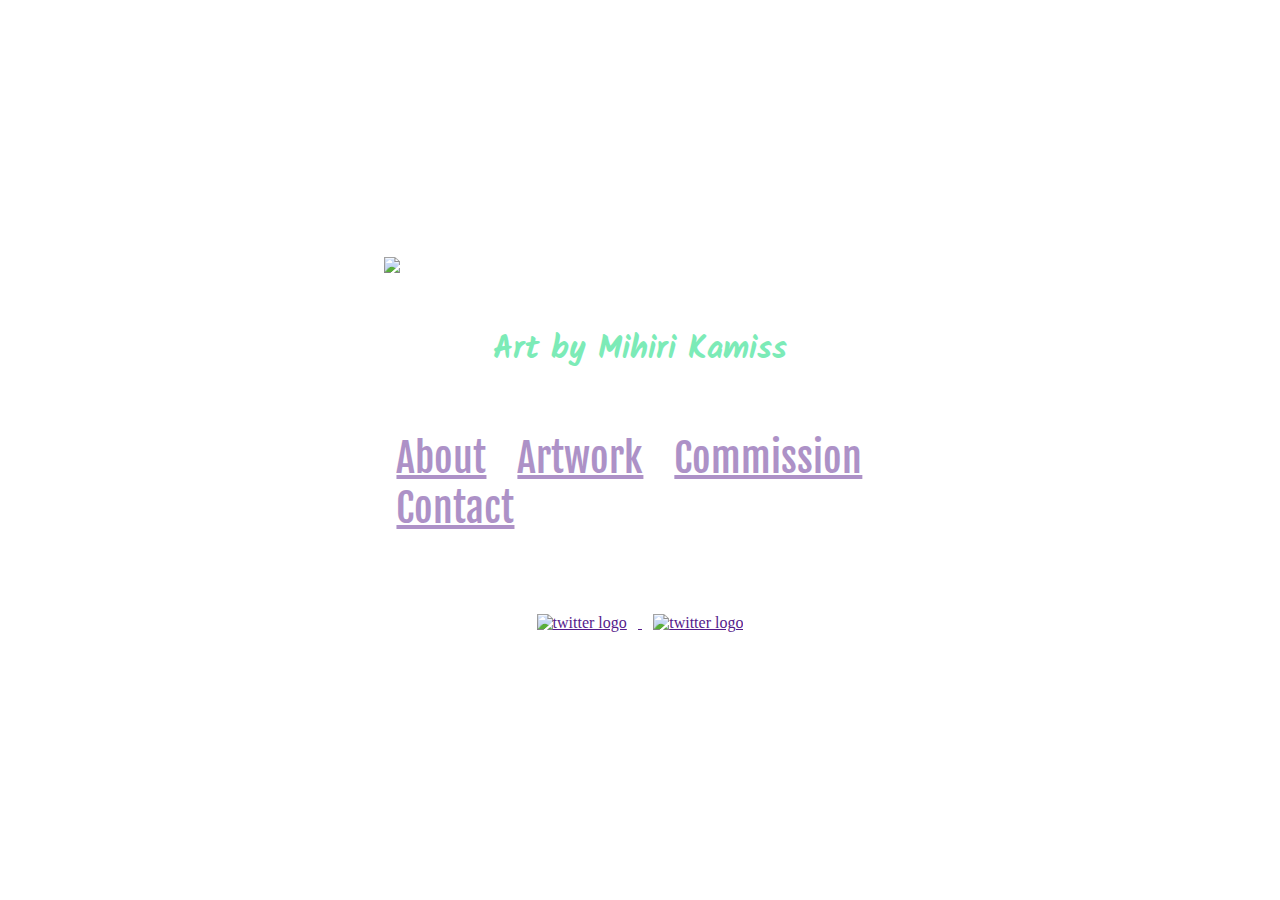
==== Art Portfolio/index.html @ c746bbe1 "Add files via upload" ====
<!DOCTYPE html>
<html lang="en" dir="ltr">
 <head>
   <meta charset="utf-8">
   <title>Mihiri Art Portfolio</title>
   <link rel="stylesheet" href="style.css">
   <link href="https://fonts.googleapis.com/css2?family=Fjalla+One&family=Kalam:wght@700&display=swap" rel="stylesheet">
   <link href="https://cdn.jsdelivr.net/npm/bootstrap@5.2.0-beta1/dist/css/bootstrap.min.css" rel="stylesheet" integrity="sha384-0evHe/X+R7YkIZDRvuzKMRqM+OrBnVFBL6DOitfPri4tjfHxaWutUpFmBp4vmVor" crossorigin="anonymous">
 </head>
 <body>
  <div class="bg">

<!-- TITLE BODIES -->
    <div class="flex-container center menu">

      <img class="logo d-none d-sm-block " src="images/logo.png" alt="logo">

      <h4 class="d-none d-sm-block sub-title">Art by Mihiri Kamiss</h4>

<!-- NAVIGATION -->
<nav class="navbar navbar-expand-lg no-padding"></nav>
<div class="container-fluid d-none d-sm-block">
  <ul class="navbar-nav ms-auto list-group-horizontal center">
    <li class="nav-item">
        <a class="nav-link" href="">About</a>
    </li>
      <li class="nav-item">
          <a class="nav-link" href="">Artwork</a>
      </li>
      <li class="nav-item">
           <a class="nav-link" href="">Commission</a>
       </li>
      <li class="nav-item">
          <a class="nav-link" href="">Contact</a>
      </li>
  </ul>

</div>
<!-- FOOTER -->
<br>
<br>
<br>
<div class="bottom center">

    <a href="">
<img class="handle" src="images/instagram.png" alt="twitter logo">
    </a>

    <a href="">
<img class="handle" src="images/twitter.png" alt="twitter logo">
    </a>

</div>
</div>
  </div>

<script src="https://ajax.googleapis.com/ajax/libs/jquery/3.6.0/jquery.min.js"> </script>
<script src="index.js" charset="utf-8"> </script>
 </body>
</html>
---- Art Portfolio/style.css ----
/* https://stackoverflow.com/questions/41914954/how-to-force-a-fixed-column-width-with-a-bootstrap-grid-and-keep-the-other-ones */
/*
FONTS:
font-family: 'Fjalla One', sans-serif;
font-family: 'Kalam', cursive;
*/

body, html {
  height: 100%;
  margin: 0;
}

ul {
  list-style-type: none;
  overflow: hidden;
}

li{
  color:white;
  font-size: 1.9em;
  display: inline;
}

li:hover {
  color: #7CEBB7;


}

.bg{
  background-image: url("webBG.png");
  height: 100%;
  background-position: center;
 background-repeat: no-repeat;
 background-size: cover;
}

.bottom {
  justify-content: center;
  align-items: baseline;
  text-align: center;
}

.center{
  justify-content: center;
align-items: center
}

.flex-container {
  height: 100%;
  display: flex;
}

.menu {
  flex-direction: column;
}

.nav-item{
  padding-left: 2%;
  padding-right: 2%;
  font-size: 2.5em;
  margin-top: 0.2%;
font-family: 'Fjalla One', sans-serif;

}

.no-padding {
   padding: 0 !important;
   margin: 0 !important;
}

.logo{
  text-align: center;
  color: white;
  width: 40%;

}

.sub-title{
  padding-top: 0.2em;
  color: #7cebb7;
font-family: 'Kalam', cursive;
font-size: 2em;
text-align: center;
}

.handle{
  width: 5%;
margin: 0.7em;
}

/* ****HEADER NAV**** */
.header-nav{
  background-color: #122838;
}
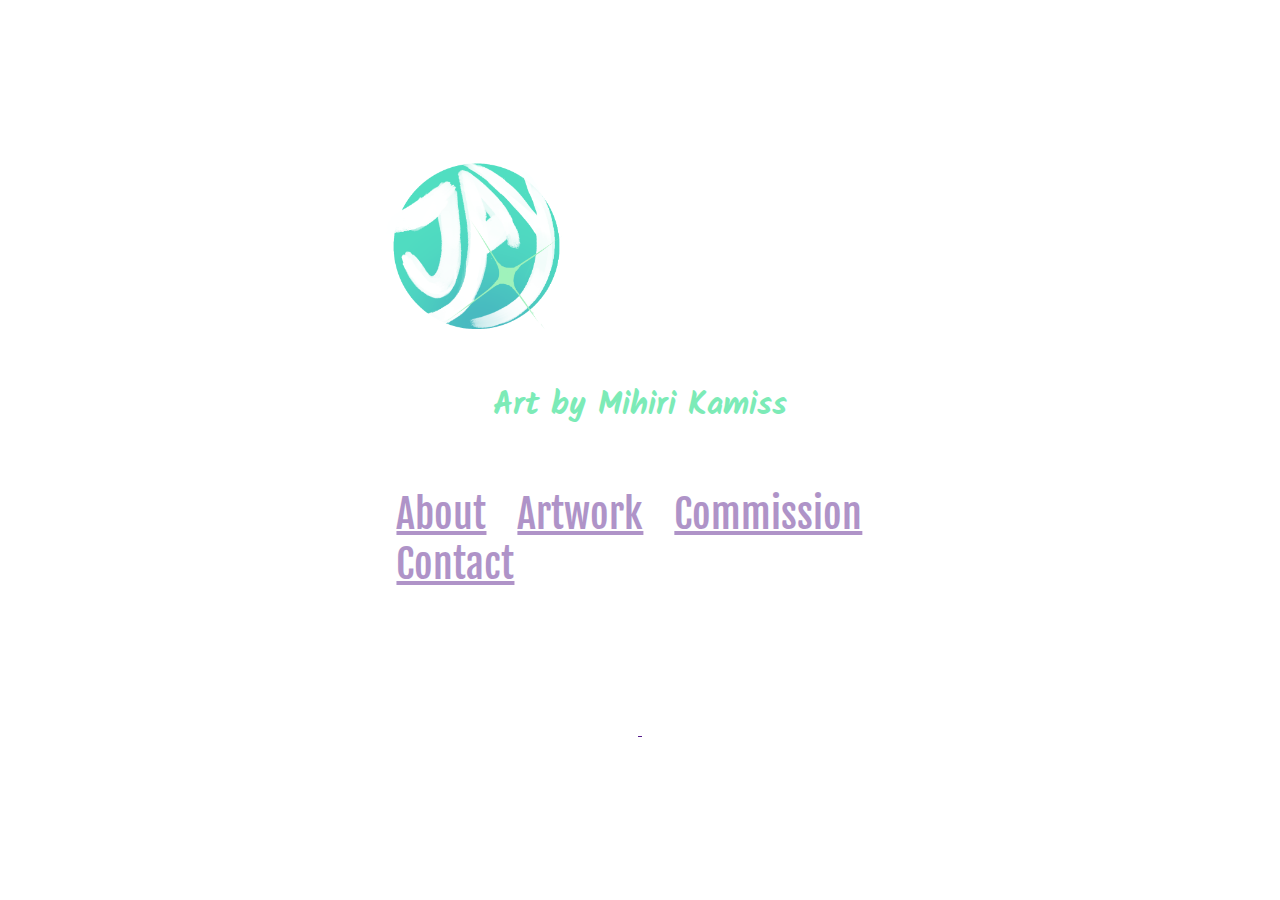
==== commit cb146add: "Update index.html" ====
--- a/Art Portfolio/index.html
+++ b/Art Portfolio/index.html
@@ -13,7 +13,7 @@
 <!-- TITLE BODIES -->
     <div class="flex-container center menu">
 
-      <img class="logo d-none d-sm-block " src="images/logo.png" alt="logo">
+      <img class="logo d-none d-sm-block " src="Images/logo.png" alt="logo">
 
       <h4 class="d-none d-sm-block sub-title">Art by Mihiri Kamiss</h4>
 
@@ -43,11 +43,11 @@
 <div class="bottom center">
 
     <a href="">
-<img class="handle" src="images/instagram.png" alt="twitter logo">
+<img class="handle" src="Images/instagram.png" alt="twitter logo">
     </a>
 
     <a href="">
-<img class="handle" src="images/twitter.png" alt="twitter logo">
+<img class="handle" src="Images/twitter.png" alt="twitter logo">
     </a>
 
 </div>
